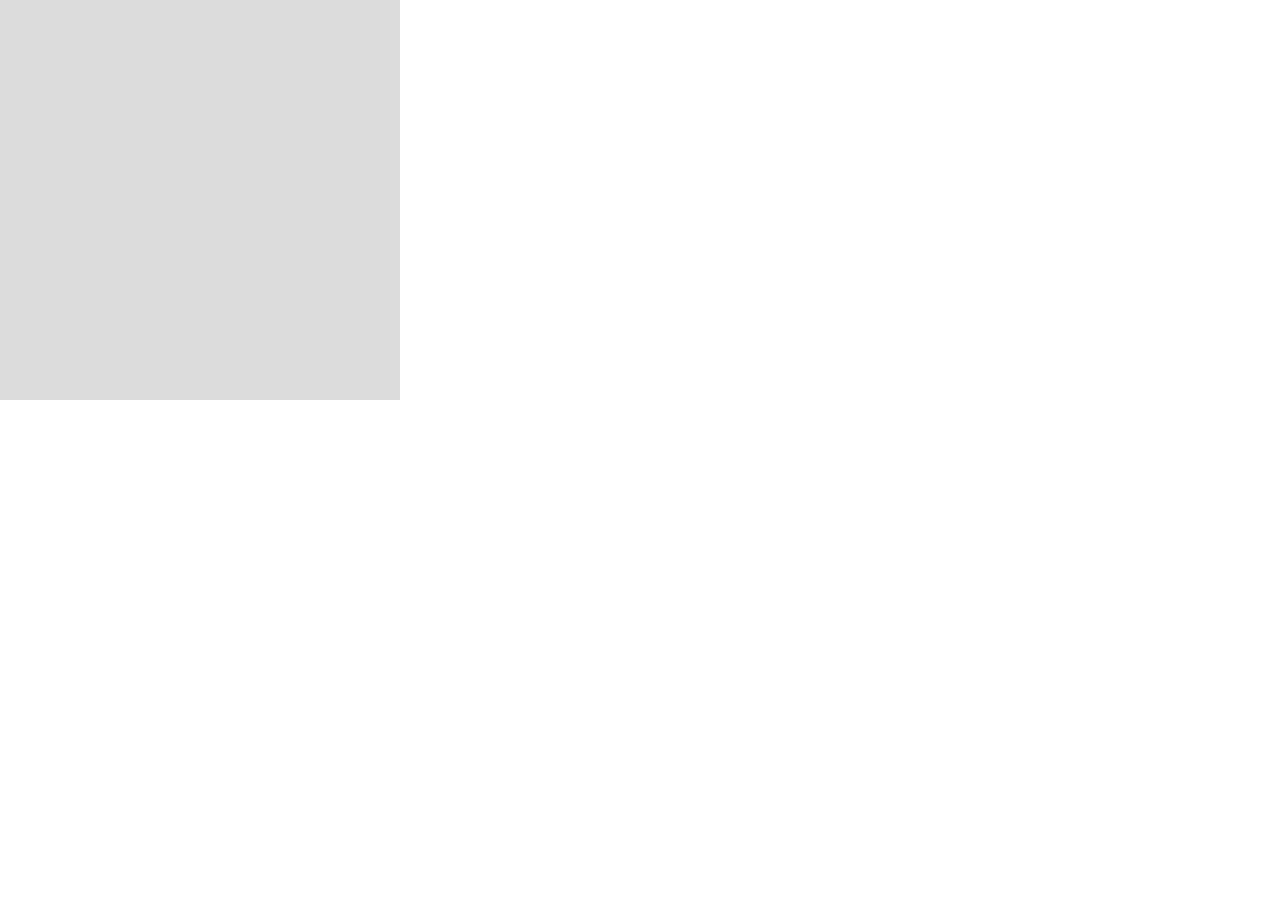
==== index.html @ 2e3f9dc7 "Updated Game" ====
<!DOCTYPE html><html lang="en"><head>
    <script src="p5.js"></script>
    <script src="p5.sound.min.js"></script>
    <link rel="stylesheet" type="text/css" href="style.css">
    <meta charset="utf-8">

  </head>
  <body>
    <script src="sketch.js"></script>
  

</body></html>
---- style.css ----
html, body {
  margin: 0;
  padding: 0;
}
canvas {
  display: block;
}
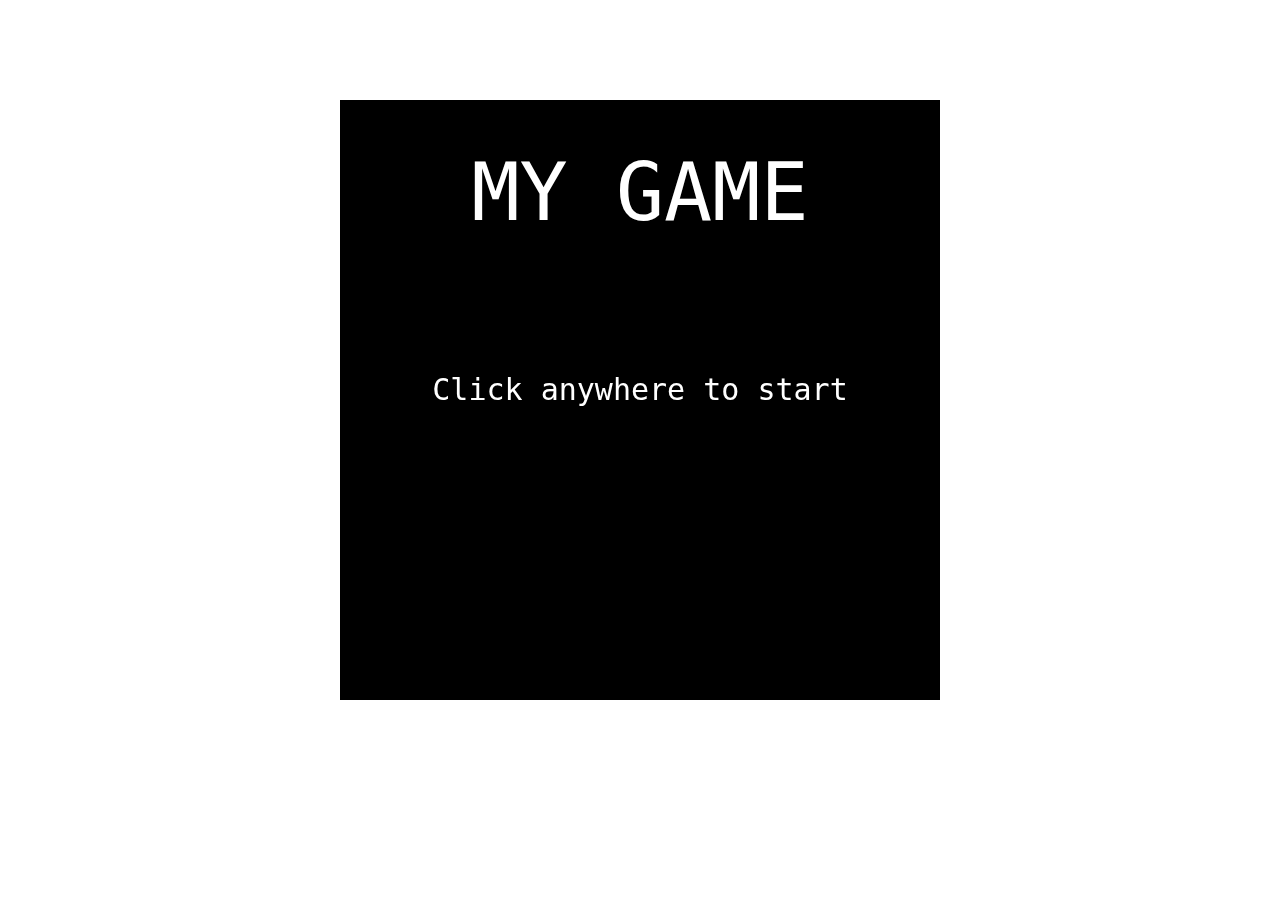
==== commit 2a98685e: "Updated Game" ====
--- a/index.html
+++ b/index.html
@@ -1,12 +1,14 @@
-<!DOCTYPE html><html lang="en"><head>
+<!DOCTYPE html>
+<html lang="en">
+  <head>
     <script src="p5.js"></script>
     <script src="p5.sound.min.js"></script>
     <link rel="stylesheet" type="text/css" href="style.css">
     <meta charset="utf-8">
-
   </head>
   <body>
     <script src="sketch.js"></script>
-  
-
-</body></html>+    <script src="player.js"></script>
+    <script src="coins.js"></script>
+  </body>
+  </html>--- a/style.css
+++ b/style.css
@@ -1,7 +1,10 @@
 html, body {
+  text-align: center;
   margin: 0;
   padding: 0;
 }
+
 canvas {
   display: block;
+  margin: 100px auto 50px auto;
 }
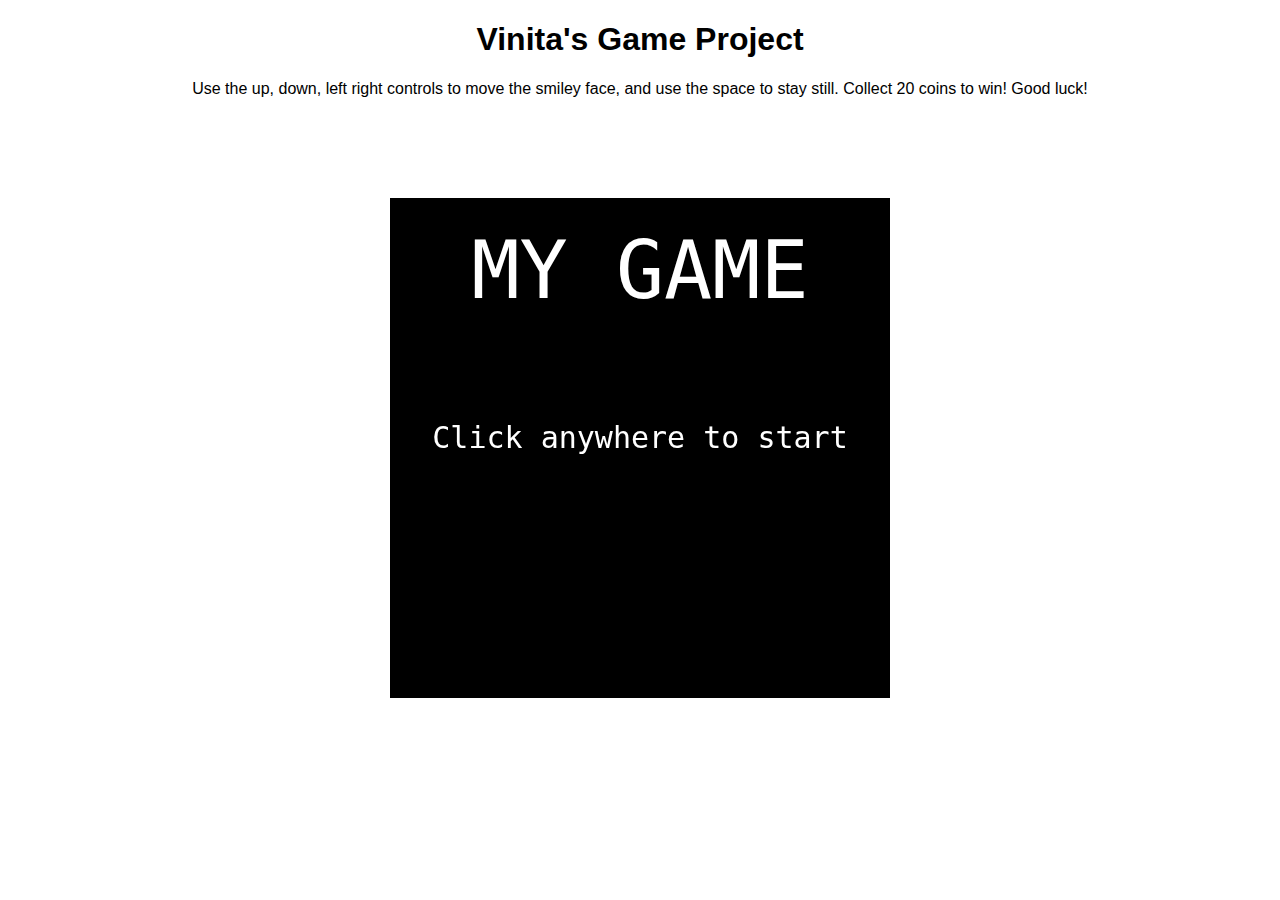
==== commit c7b161e4: "Updated Game" ====
--- a/index.html
+++ b/index.html
@@ -7,8 +7,13 @@
     <meta charset="utf-8">
   </head>
   <body>
+    <h1>Vinita's Game Project</h1>
+    <p>Use the up, down, left right controls to move the smiley face, and use the space to stay still. Collect 20 coins to win!
+    Good luck!</p>
     <script src="sketch.js"></script>
     <script src="player.js"></script>
     <script src="coins.js"></script>
   </body>
-  </html>+  </html>
+
+  --- a/style.css
+++ b/style.css
@@ -1,4 +1,5 @@
 html, body {
+  font-family: Arial, Helvetica, sans-serif;
   text-align: center;
   margin: 0;
   padding: 0;
@@ -8,3 +9,5 @@
   display: block;
   margin: 100px auto 50px auto;
 }
+
+
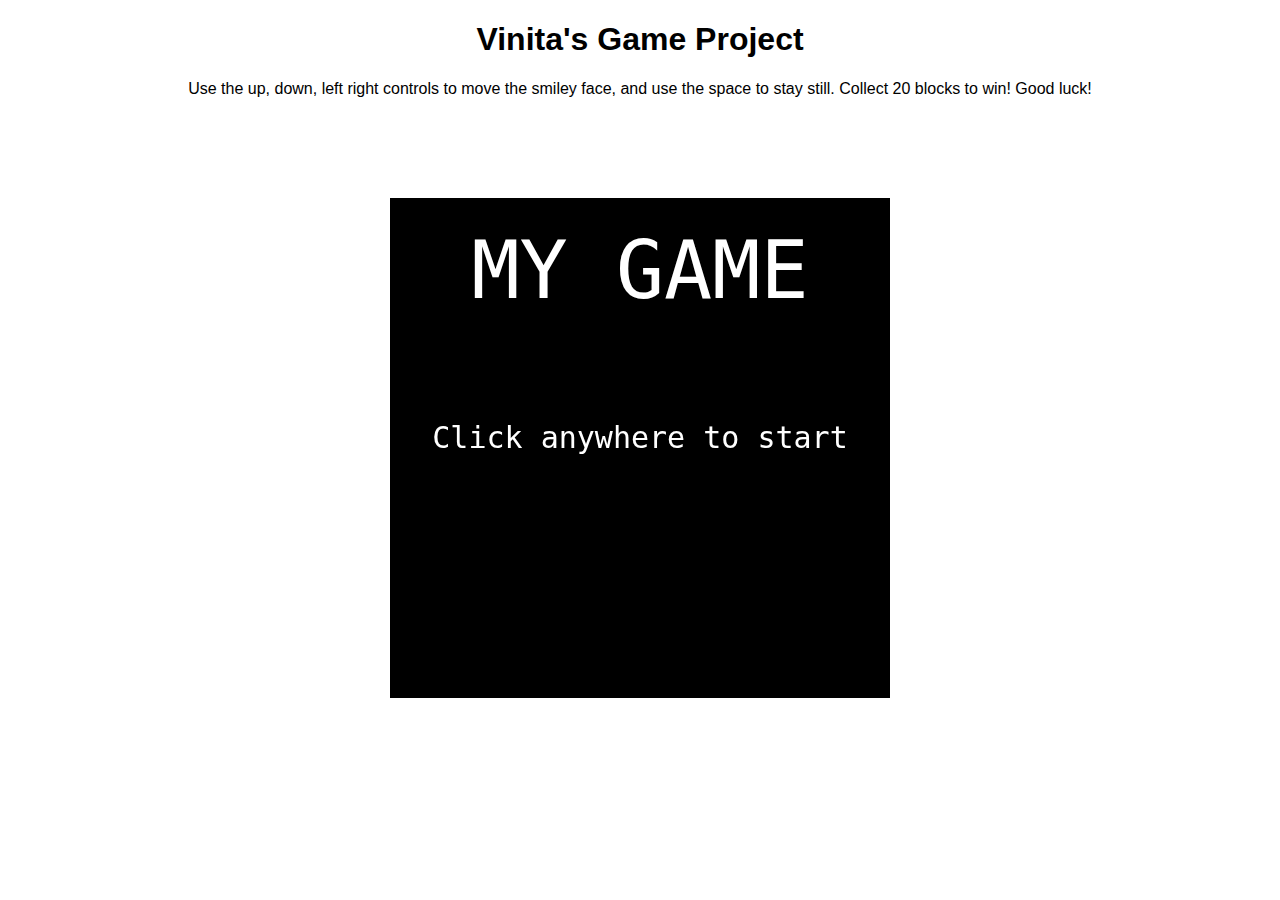
==== commit 9617194f: "Updated Game" ====
--- a/index.html
+++ b/index.html
@@ -8,7 +8,7 @@
   </head>
   <body>
     <h1>Vinita's Game Project</h1>
-    <p>Use the up, down, left right controls to move the smiley face, and use the space to stay still. Collect 20 coins to win!
+    <p>Use the up, down, left right controls to move the smiley face, and use the space to stay still. Collect 20 blocks to win!
     Good luck!</p>
     <script src="sketch.js"></script>
     <script src="player.js"></script>
